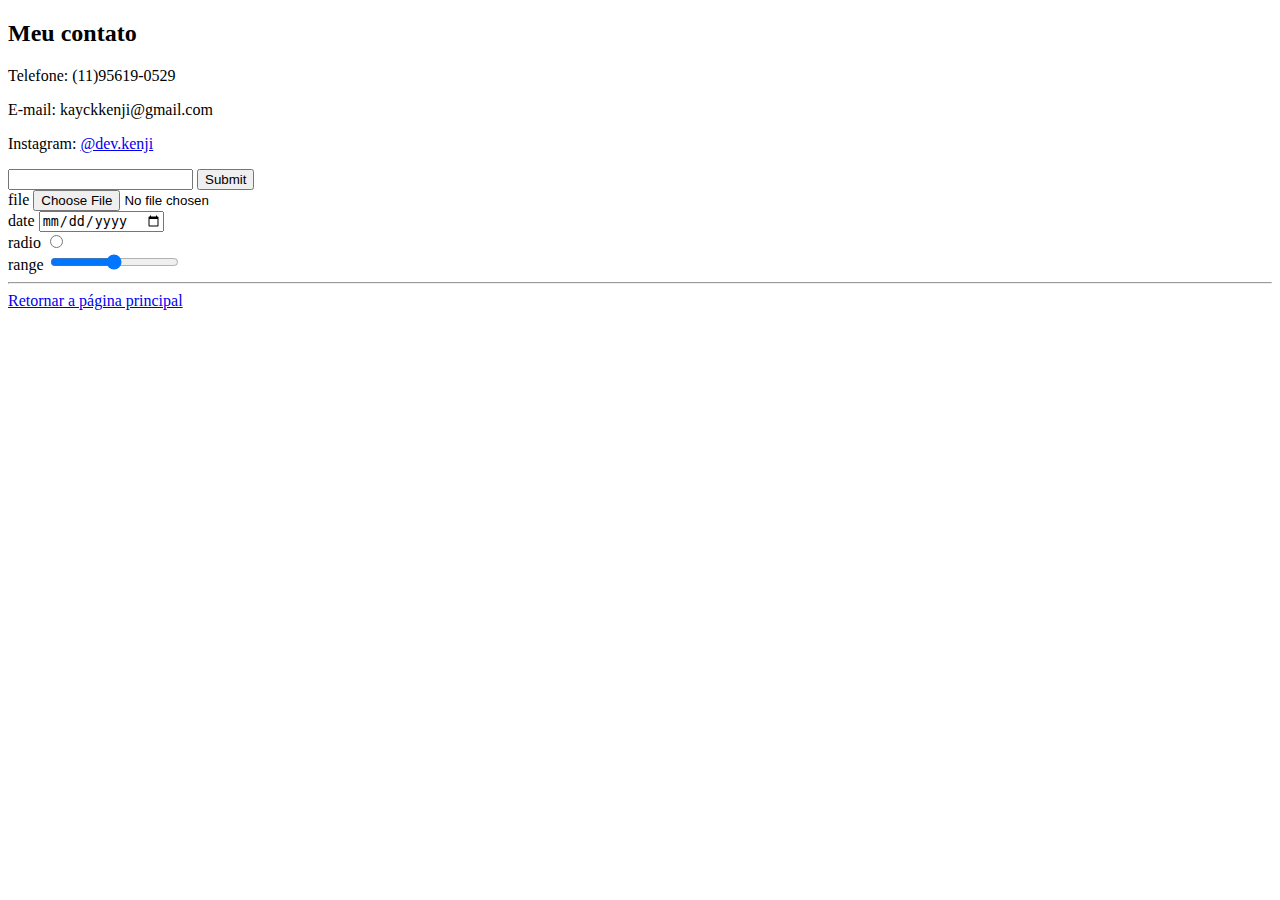
==== contato.html @ 36c7518d "add contato" ====
<!DOCTYPE html>
<html lang="pt-BR">
<head>
    <meta charset="UTF-8">
    <meta name="viewport" content="width=device-width, initial-scale=1.0">
    <title>Contato</title>
</head>
<body>
    <h2>Meu contato</h2>
    <p>Telefone: (11)95619-0529</p>
    <p>E-mail: kayckkenji@gmail.com</p>
    <p>Instagram: <a class="contato" href="https://www.instagram.com/dev.kenji/">@dev.kenji</a></p>
    <form action="">
        <label for="text"></label>
        <input type="text" />
        <input type="submit">
    </form>
    <form action="">
        <label for="">file</label>
        <input type="file">
    </form>

    <form action="">
        <label for="">date</label>
        <input type="date">
    </form>

    <form action="">
        <label for="">radio</label>
        <input type="radio">
    </form>

    <form action="">
        <label for="">range</label>
        <input type="range">
    </form>
<hr>
<a href="index.html">Retornar a página principal</a>
</body>
</html>
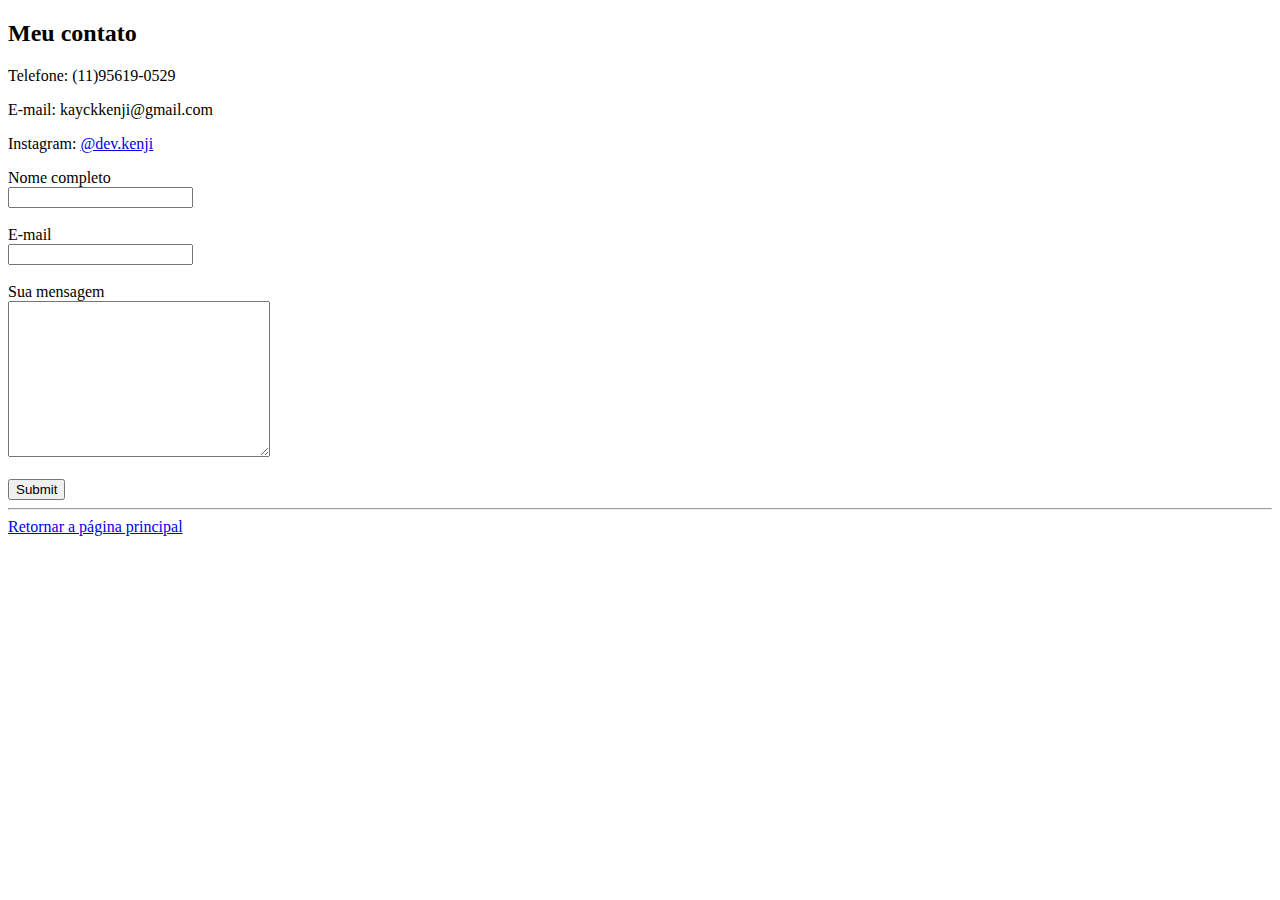
==== commit dab872de: "modified:   contato.html" ====
--- a/contato.html
+++ b/contato.html
@@ -10,29 +10,17 @@
     <p>Telefone: (11)95619-0529</p>
     <p>E-mail: kayckkenji@gmail.com</p>
     <p>Instagram: <a class="contato" href="https://www.instagram.com/dev.kenji/">@dev.kenji</a></p>
-    <form action="">
-        <label for="text"></label>
-        <input type="text" />
+    <form action="mailto:kayckkenji@gmail.com" method="post" enctype="text/plain">
+        <label for="">Nome completo</label> <br>
+        <input type="text" name="Nome"> <br> <br>
+
+        <label for="">E-mail</label> <br>
+        <input type="email" name="email"> <br> <br>
+
+        <label for="">Sua mensagem</label> <br>
+        <textarea name="mensagem" id="" cols="30" rows="10"></textarea> <br> <br>
+
         <input type="submit">
-    </form>
-    <form action="">
-        <label for="">file</label>
-        <input type="file">
-    </form>
-
-    <form action="">
-        <label for="">date</label>
-        <input type="date">
-    </form>
-
-    <form action="">
-        <label for="">radio</label>
-        <input type="radio">
-    </form>
-
-    <form action="">
-        <label for="">range</label>
-        <input type="range">
     </form>
 <hr>
 <a href="index.html">Retornar a página principal</a>
